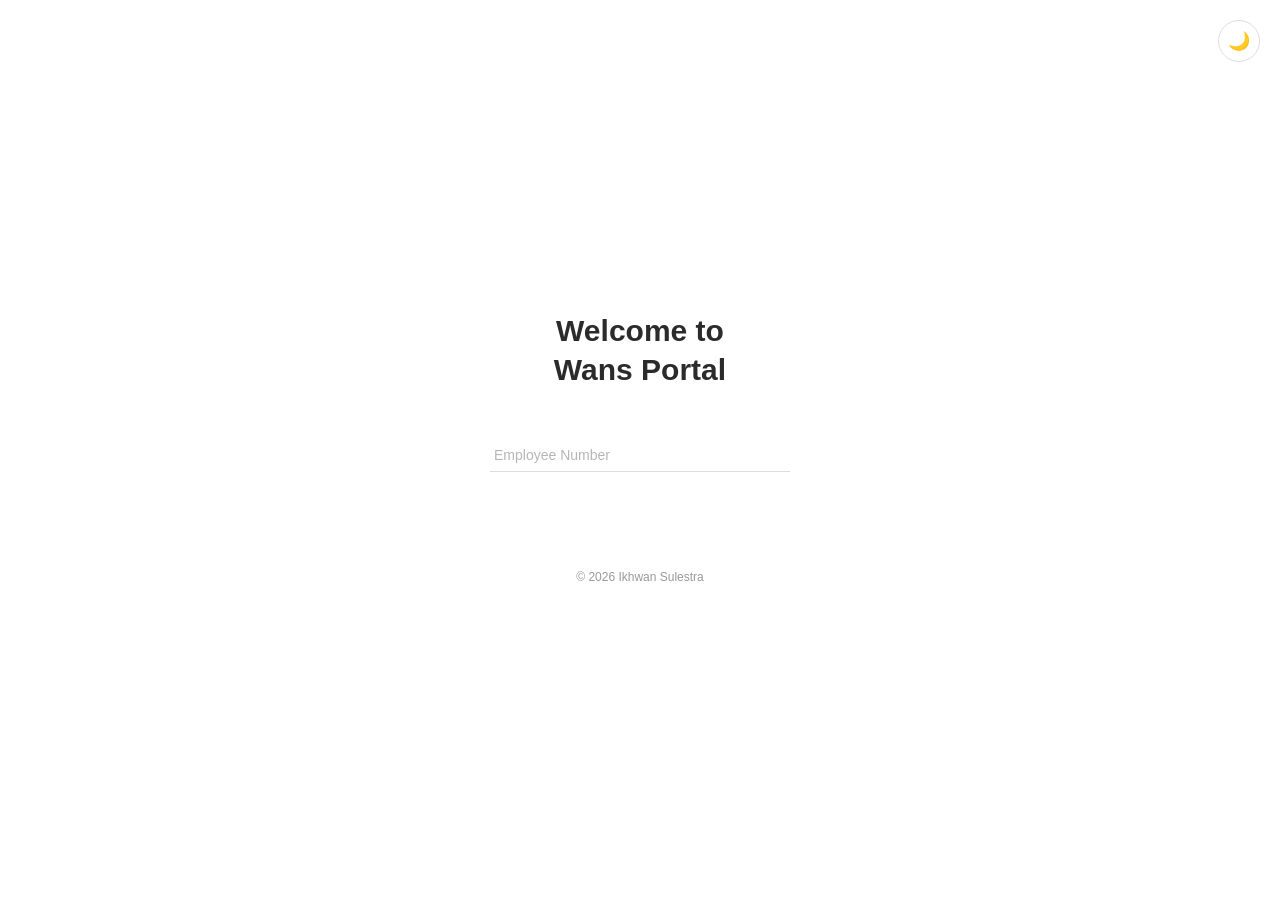
==== index.html @ 92626afa "Implement login page with theme toggle and employee authentication" ====
<!doctype html>
<html lang="id">
  <head>
    <meta charset="UTF-8" />
    <meta name="viewport" content="width=device-width, initial-scale=1.0" />
    <title>Login - Wans Portal</title>

    <script>
      const savedTheme = localStorage.getItem("theme");

      if (
        savedTheme === "dark" ||
        (!savedTheme &&
          window.matchMedia("(prefers-color-scheme: dark)").matches)
      ) {
        document.documentElement.classList.add("dark-mode");
      }
    </script>

    <link rel="stylesheet" href="css/styles.css" />
  </head>
  <body>
    <div id="toast" class="toast">
      <span id="toast-message"></span>
    </div>

    <button id="theme-toggle" class="theme-toggle" type="button">🌙</button>

    <div class="login-container">
      <h1 class="welcome-text">Welcome to<br />Wans Portal</h1>

      <form class="login-form" id="auth-form">
        <div class="input-group">
          <input
            type="text"
            id="employee-no"
            placeholder="Employee Number"
            autocomplete="username"
            required
          />
        </div>

        <div id="employee-info" class="employee-info hidden">
          <p id="employee-name"></p>
          <span id="employee-position"></span>
        </div>

        <div id="password-section" class="hidden">
          <div class="input-group">
            <input
              type="password"
              id="password"
              placeholder="Password"
              autocomplete="current-password"
            />
          </div>
        </div>

        <div id="confirm-password-section" class="hidden">
          <div class="input-group">
            <input
              type="password"
              id="confirm-password"
              placeholder="Confirm Password"
              autocomplete="new-password"
            />
          </div>
        </div>

        <p id="auth-message" class="auth-message"></p>

        <button type="submit" class="login-btn hidden" id="auth-button">
          LOGIN
        </button>
      </form>

      <div class="login-footer">
        <p>&copy; <span id="copyright-year"></span> Ikhwan Sulestra</p>
      </div>
    </div>

    <script src="js/app.js"></script>
    <script src="js/theme.js"></script>
    <script src="js/api.js"></script>
    <script src="js/auth.js"></script>
  </body>
</html>
---- css/styles.css ----
* {
  margin: 0;
  padding: 0;
  box-sizing: border-box;
}

:root {
  --bg-color: #ffffff;
  --text-color: #2b2b2b;
  --input-text: #333333;
  --border-color: #dddddd;
  --placeholder-color: #b5b5b5;
  --accent-color: #7cb342;
  --footer-color: #999999;
}

html.dark-mode {
  --bg-color: #181818;
  --text-color: #f5f5f5;
  --input-text: #ffffff;
  --border-color: #444444;
  --placeholder-color: #888888;
  --footer-color: #999999;
}

/* Theme toggle */
.theme-toggle {
  position: fixed;
  top: 20px;
  right: 20px;

  width: 42px;
  height: 42px;

  border: 1px solid var(--border-color);
  border-radius: 50%;

  background-color: var(--bg-color);
  color: var(--text-color);

  cursor: pointer;
  font-size: 18px;

  transition: all 0.3s ease;
}

body {
  font-family: "Segoe UI", Arial, sans-serif;
  min-height: 100vh;
  display: flex;
  align-items: center;
  justify-content: center;
  background-color: var(--bg-color);
  color: var(--text-color);
  transition:
    background-color 0.3s ease,
    color 0.3s ease;
}

.login-container {
  width: 100%;
  max-width: 340px;
  padding: 40px 20px;
  text-align: center;
}

.welcome-text {
  font-size: 30px;
  font-weight: 700;
  color: var(--text-color);
  line-height: 1.3;
  margin-bottom: 50px;
}

.login-form {
  display: flex;
  flex-direction: column;
}

.input-group {
  margin-bottom: 25px;
}

.input-group input {
  width: 100%;
  border: none;
  border-bottom: 1px solid var(--border-color);
  padding: 8px 4px;
  font-size: 14px;
  color: var(--input-text);
  outline: none;
  background: transparent;
  transition: border-color 0.2s ease;
}

.input-group input::placeholder {
  color: var(--placeholder-color);
}

.input-group input:focus {
  border-bottom: 1px solid var(--accent-color);
}

.login-btn {
  margin-top: 15px;
  padding: 14px;
  border: none;
  border-radius: 30px;
  background-color: var(--accent-color);
  color: #ffffff;
  font-size: 14px;
  font-weight: 700;
  letter-spacing: 1px;
  cursor: pointer;
  transition: background-color 0.2s ease;
}

.login-btn:hover {
  background-color: #105b14;
}

.login-footer {
  margin-top: 40px;
  font-size: 12px;
  color: var(--footer-color);
}

.login-footer p {
  margin-bottom: 6px;
}

.login-footer a {
  color: var(--accent-color);
  text-decoration: none;
}

.login-footer a:hover {
  text-decoration: underline;
}

/* Form styles */

.hidden {
  display: none !important;
}

.employee-info {
  margin-bottom: 25px;
  text-align: left;
}

.employee-info p {
  margin-bottom: 4px;
  color: var(--text-color);
  font-size: 15px;
  font-weight: 600;
}

.employee-info span {
  color: var(--footer-color);
  font-size: 12px;
}

.auth-message {
  min-height: 18px;
  margin-top: 10px;
  margin-bottom: 5px;
  font-size: 12px;
}

.auth-message.error {
  color: #d9534f;
}

.auth-message.loading {
  color: var(--footer-color);
}

/* Toast Notification */
.toast {
  position: fixed;
  top: 25px;
  right: 25px;

  min-width: 280px;
  max-width: 360px;

  padding: 14px 18px;

  border-radius: 10px;

  color: #ffffff;
  font-size: 13px;
  line-height: 1.4;

  opacity: 0;
  visibility: hidden;

  transform: translateX(30px);

  transition:
    opacity 0.3s ease,
    transform 0.3s ease,
    visibility 0.3s ease;

  z-index: 9999;

  backdrop-filter: blur(10px);
  -webkit-backdrop-filter: blur(10px);
}

/* Toast muncul */

.toast.show {
  opacity: 1;
  visibility: visible;
  transform: translateX(0);
}

/* Success */

.toast.success {
  background-color: rgba(76, 175, 80, 0.85);
}

/* Warning */

.toast.warning {
  background-color: rgba(255, 193, 7, 0.85);
}

/* Error */

.toast.error {
  background-color: rgba(244, 67, 54, 0.85);
}
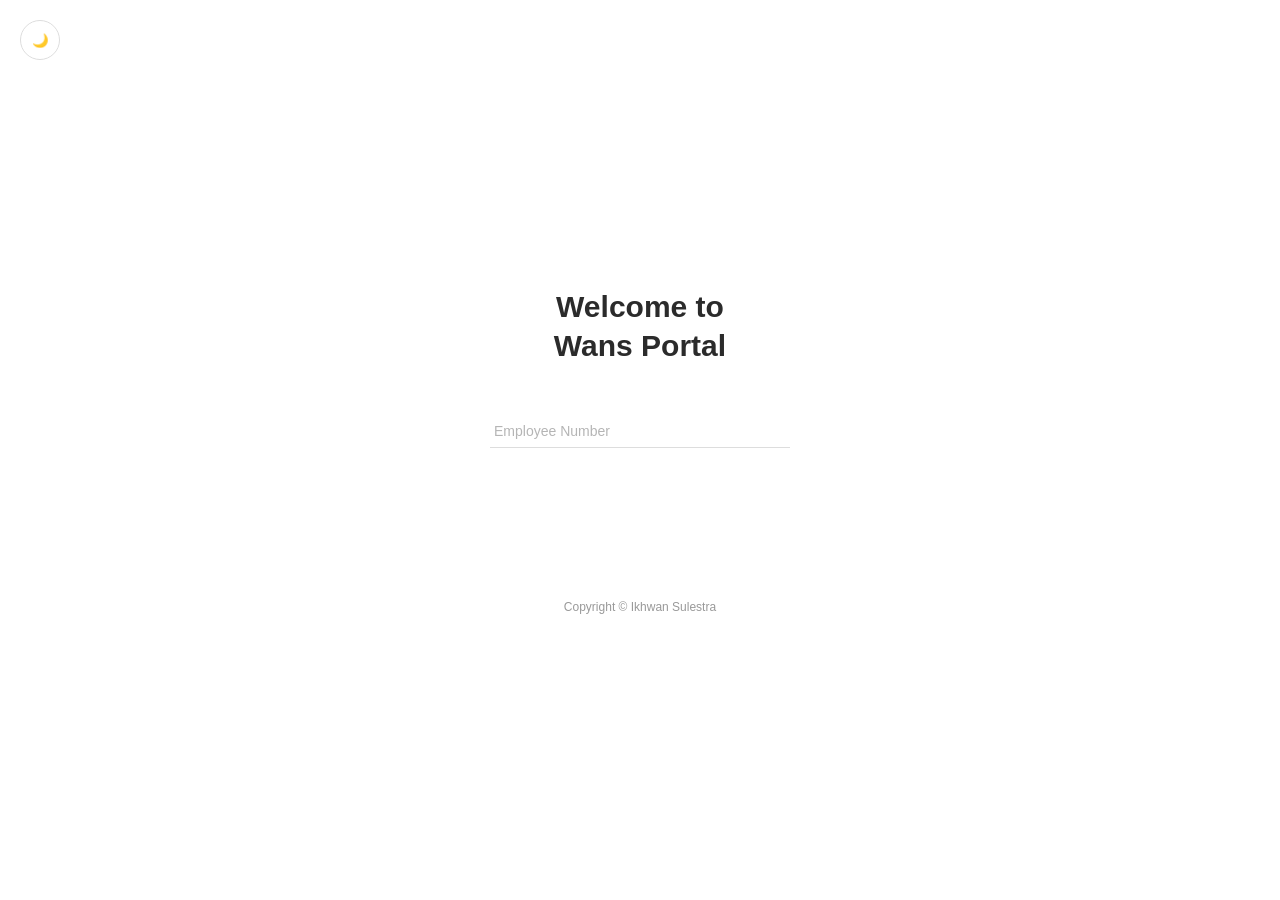
==== commit f3166fa9: "Enhance styling and functionality for login page, including theme toggle and improved UI elements" ====
--- a/index.html
+++ b/index.html
@@ -3,33 +3,51 @@
   <head>
     <meta charset="UTF-8" />
     <meta name="viewport" content="width=device-width, initial-scale=1.0" />
+
     <title>Login - Wans Portal</title>
-
-    <script>
-      const savedTheme = localStorage.getItem("theme");
-
-      if (
-        savedTheme === "dark" ||
-        (!savedTheme &&
-          window.matchMedia("(prefers-color-scheme: dark)").matches)
-      ) {
-        document.documentElement.classList.add("dark-mode");
-      }
-    </script>
 
     <link rel="stylesheet" href="css/styles.css" />
   </head>
+
   <body>
+    <!-- ==============================
+         TOAST
+         ============================== -->
+
     <div id="toast" class="toast">
       <span id="toast-message"></span>
     </div>
 
-    <button id="theme-toggle" class="theme-toggle" type="button">🌙</button>
+    <!-- ==============================
+         THEME TOGGLE
+         ============================== -->
 
-    <div class="login-container">
-      <h1 class="welcome-text">Welcome to<br />Wans Portal</h1>
+    <button
+      type="button"
+      id="theme-toggle"
+      class="theme-toggle"
+      aria-label="Toggle theme"
+    >
+      🌙
+    </button>
 
-      <form class="login-form" id="auth-form">
+    <!-- ==============================
+         LOGIN CONTAINER
+         ============================== -->
+
+    <main class="login-container">
+      <h1 class="welcome-text">
+        Welcome to<br />
+        Wans Portal
+      </h1>
+
+      <!-- ==============================
+           AUTH FORM
+           ============================== -->
+
+      <form id="auth-form" class="login-form">
+        <!-- Employee Number -->
+
         <div class="input-group">
           <input
             type="text"
@@ -40,12 +58,17 @@
           />
         </div>
 
-        <div id="employee-info" class="employee-info hidden">
+        <!-- Employee Information -->
+
+        <div id="employee-info" class="employee-info">
           <p id="employee-name"></p>
+
           <span id="employee-position"></span>
         </div>
 
-        <div id="password-section" class="hidden">
+        <!-- Password -->
+
+        <div id="password-section" class="form-section">
           <div class="input-group">
             <input
               type="password"
@@ -56,7 +79,9 @@
           </div>
         </div>
 
-        <div id="confirm-password-section" class="hidden">
+        <!-- Confirm Password -->
+
+        <div id="confirm-password-section" class="form-section">
           <div class="input-group">
             <input
               type="password"
@@ -67,19 +92,32 @@
           </div>
         </div>
 
+        <!-- Auth Message -->
+
         <p id="auth-message" class="auth-message"></p>
 
-        <button type="submit" class="login-btn hidden" id="auth-button">
-          LOGIN
-        </button>
+        <!-- Submit Button -->
+
+        <button type="submit" id="auth-button" class="login-btn">LOGIN</button>
       </form>
 
+      <!-- ==============================
+           FOOTER
+           ============================== -->
+
       <div class="login-footer">
-        <p>&copy; <span id="copyright-year"></span> Ikhwan Sulestra</p>
+        <p>
+          Copyright ©
+          <span id="copyright-year"></span>
+          Ikhwan Sulestra
+        </p>
       </div>
-    </div>
+    </main>
 
-    <script src="js/app.js"></script>
+    <!-- ==============================
+         JAVASCRIPT
+         ============================== -->
+
     <script src="js/theme.js"></script>
     <script src="js/api.js"></script>
     <script src="js/auth.js"></script>
--- a/css/styles.css
+++ b/css/styles.css
@@ -1,96 +1,130 @@
+/* ======================================
+   RESET
+   ====================================== */
+
 * {
   margin: 0;
   padding: 0;
   box-sizing: border-box;
 }
 
+/* ======================================
+   THEME VARIABLES
+   ====================================== */
+
 :root {
   --bg-color: #ffffff;
   --text-color: #2b2b2b;
-  --input-text: #333333;
+  --input-color: #333333;
+  --placeholder-color: #b5b5b5;
   --border-color: #dddddd;
-  --placeholder-color: #b5b5b5;
-  --accent-color: #7cb342;
+  --primary-color: #7cb342;
+  --primary-hover: #6ba139;
   --footer-color: #999999;
 }
 
-html.dark-mode {
+/* ======================================
+   DARK MODE
+   ====================================== */
+
+[data-theme="dark"] {
   --bg-color: #181818;
-  --text-color: #f5f5f5;
-  --input-text: #ffffff;
+  --text-color: #f1f1f1;
+  --input-color: #eeeeee;
+  --placeholder-color: #777777;
   --border-color: #444444;
-  --placeholder-color: #888888;
-  --footer-color: #999999;
-}
-
-/* Theme toggle */
-.theme-toggle {
-  position: fixed;
-  top: 20px;
-  right: 20px;
-
-  width: 42px;
-  height: 42px;
-
-  border: 1px solid var(--border-color);
-  border-radius: 50%;
-
-  background-color: var(--bg-color);
-  color: var(--text-color);
-
-  cursor: pointer;
-  font-size: 18px;
-
-  transition: all 0.3s ease;
-}
+  --primary-color: #8bc34a;
+  --primary-hover: #7cb342;
+  --footer-color: #888888;
+}
+
+/* ======================================
+   BODY
+   ====================================== */
 
 body {
   font-family: "Segoe UI", Arial, sans-serif;
+
   min-height: 100vh;
+
   display: flex;
   align-items: center;
   justify-content: center;
+
   background-color: var(--bg-color);
   color: var(--text-color);
+
   transition:
     background-color 0.3s ease,
     color 0.3s ease;
 }
+
+/* ======================================
+   LOGIN CONTAINER
+   ====================================== */
 
 .login-container {
   width: 100%;
   max-width: 340px;
+
   padding: 40px 20px;
+
   text-align: center;
 }
+
+/* ======================================
+   WELCOME TEXT
+   ====================================== */
 
 .welcome-text {
   font-size: 30px;
   font-weight: 700;
+
   color: var(--text-color);
+
   line-height: 1.3;
+
   margin-bottom: 50px;
-}
+
+  transition: color 0.3s ease;
+}
+
+/* ======================================
+   LOGIN FORM
+   ====================================== */
 
 .login-form {
   display: flex;
   flex-direction: column;
 }
 
+/* ======================================
+   INPUT
+   ====================================== */
+
 .input-group {
   margin-bottom: 25px;
 }
 
 .input-group input {
   width: 100%;
+
   border: none;
   border-bottom: 1px solid var(--border-color);
+
   padding: 8px 4px;
+
   font-size: 14px;
-  color: var(--input-text);
+
+  color: var(--input-color);
+
   outline: none;
+
   background: transparent;
-  transition: border-color 0.2s ease;
+
+  transition:
+    border-color 0.2s ease,
+    color 0.3s ease;
 }
 
 .input-group input::placeholder {
@@ -98,87 +132,183 @@
 }
 
 .input-group input:focus {
-  border-bottom: 1px solid var(--accent-color);
-}
+  border-bottom-color: var(--primary-color);
+}
+
+/* ======================================
+   EMPLOYEE INFO
+   ====================================== */
+
+.employee-info {
+  max-height: 0;
+
+  opacity: 0;
+
+  overflow: hidden;
+
+  transform: translateY(-10px);
+
+  margin-bottom: 0;
+
+  text-align: left;
+
+  transition:
+    max-height 0.4s ease,
+    opacity 0.3s ease,
+    transform 0.4s ease,
+    margin-bottom 0.4s ease;
+}
+
+.employee-info.show {
+  max-height: 100px;
+
+  opacity: 1;
+
+  transform: translateY(0);
+
+  margin-bottom: 25px;
+}
+
+.employee-info p {
+  margin-bottom: 4px;
+
+  color: var(--text-color);
+
+  font-size: 15px;
+
+  font-weight: 600;
+}
+
+.employee-info span {
+  color: var(--footer-color);
+
+  font-size: 12px;
+}
+
+/* ======================================
+   FORM SECTION
+   ====================================== */
+
+.form-section {
+  max-height: 0;
+
+  opacity: 0;
+
+  overflow: hidden;
+
+  transform: translateY(-10px);
+
+  transition:
+    max-height 0.4s ease,
+    opacity 0.3s ease,
+    transform 0.4s ease;
+}
+
+.form-section.show {
+  max-height: 100px;
+
+  opacity: 1;
+
+  transform: translateY(0);
+}
+
+/* ======================================
+   AUTH MESSAGE
+   ====================================== */
+
+.auth-message {
+  min-height: 18px;
+
+  margin-top: 5px;
+  margin-bottom: 5px;
+
+  font-size: 12px;
+
+  transition:
+    opacity 0.3s ease,
+    color 0.3s ease;
+}
+
+.auth-message.loading {
+  color: var(--footer-color);
+}
+
+.auth-message.error {
+  color: #f44336;
+}
+
+/* ======================================
+   LOGIN BUTTON
+   ====================================== */
 
 .login-btn {
+  width: 100%;
+
   margin-top: 15px;
+
   padding: 14px;
+
   border: none;
+
   border-radius: 30px;
-  background-color: var(--accent-color);
+
+  background-color: var(--primary-color);
+
   color: #ffffff;
+
   font-size: 14px;
+
   font-weight: 700;
+
   letter-spacing: 1px;
+
   cursor: pointer;
-  transition: background-color 0.2s ease;
+
+  opacity: 0;
+
+  transform: translateY(-10px);
+
+  pointer-events: none;
+
+  transition:
+    opacity 0.3s ease,
+    transform 0.4s ease,
+    background-color 0.2s ease;
+}
+
+.login-btn.show {
+  opacity: 1;
+
+  transform: translateY(0);
+
+  pointer-events: auto;
 }
 
 .login-btn:hover {
-  background-color: #105b14;
-}
+  background-color: var(--primary-hover);
+}
+
+/* ======================================
+   LOGIN FOOTER
+   ====================================== */
 
 .login-footer {
   margin-top: 40px;
+
   font-size: 12px;
+
   color: var(--footer-color);
-}
-
-.login-footer p {
-  margin-bottom: 6px;
-}
-
-.login-footer a {
-  color: var(--accent-color);
-  text-decoration: none;
-}
-
-.login-footer a:hover {
-  text-decoration: underline;
-}
-
-/* Form styles */
-
-.hidden {
-  display: none !important;
-}
-
-.employee-info {
-  margin-bottom: 25px;
-  text-align: left;
-}
-
-.employee-info p {
-  margin-bottom: 4px;
-  color: var(--text-color);
-  font-size: 15px;
-  font-weight: 600;
-}
-
-.employee-info span {
-  color: var(--footer-color);
-  font-size: 12px;
-}
-
-.auth-message {
-  min-height: 18px;
-  margin-top: 10px;
-  margin-bottom: 5px;
-  font-size: 12px;
-}
-
-.auth-message.error {
-  color: #d9534f;
-}
-
-.auth-message.loading {
-  color: var(--footer-color);
-}
-
-/* Toast Notification */
+
+  transition: color 0.3s ease;
+}
+
+/* ======================================
+   TOAST
+   ====================================== */
+
 .toast {
   position: fixed;
+
   top: 25px;
   right: 25px;
 
@@ -190,30 +320,36 @@
   border-radius: 10px;
 
   color: #ffffff;
+
   font-size: 13px;
+
   line-height: 1.4;
 
   opacity: 0;
+
   visibility: hidden;
 
   transform: translateX(30px);
+
+  z-index: 9999;
+
+  backdrop-filter: blur(10px);
+
+  -webkit-backdrop-filter: blur(10px);
 
   transition:
     opacity 0.3s ease,
     transform 0.3s ease,
     visibility 0.3s ease;
-
-  z-index: 9999;
-
-  backdrop-filter: blur(10px);
-  -webkit-backdrop-filter: blur(10px);
-}
-
-/* Toast muncul */
+}
+
+/* Toast visible */
 
 .toast.show {
   opacity: 1;
+
   visibility: visible;
+
   transform: translateX(0);
 }
 
@@ -234,3 +370,63 @@
 .toast.error {
   background-color: rgba(244, 67, 54, 0.85);
 }
+
+/* ======================================
+   THEME TOGGLE
+   ====================================== */
+
+.theme-toggle {
+  position: fixed;
+
+  top: 20px;
+  left: 20px;
+
+  width: 40px;
+  height: 40px;
+
+  border: 1px solid var(--border-color);
+
+  border-radius: 50%;
+
+  background-color: transparent;
+
+  color: var(--text-color);
+
+  cursor: pointer;
+
+  transition:
+    background-color 0.3s ease,
+    color 0.3s ease,
+    border-color 0.3s ease;
+}
+
+.theme-toggle:hover {
+  background-color: var(--border-color);
+}
+
+/* ======================================
+   MOBILE
+   ====================================== */
+
+@media screen and (max-width: 480px) {
+  .login-container {
+    max-width: 100%;
+
+    padding: 30px 25px;
+  }
+
+  .welcome-text {
+    font-size: 26px;
+
+    margin-bottom: 40px;
+  }
+
+  .toast {
+    top: 15px;
+    right: 15px;
+    left: 15px;
+
+    min-width: auto;
+    max-width: none;
+  }
+}
